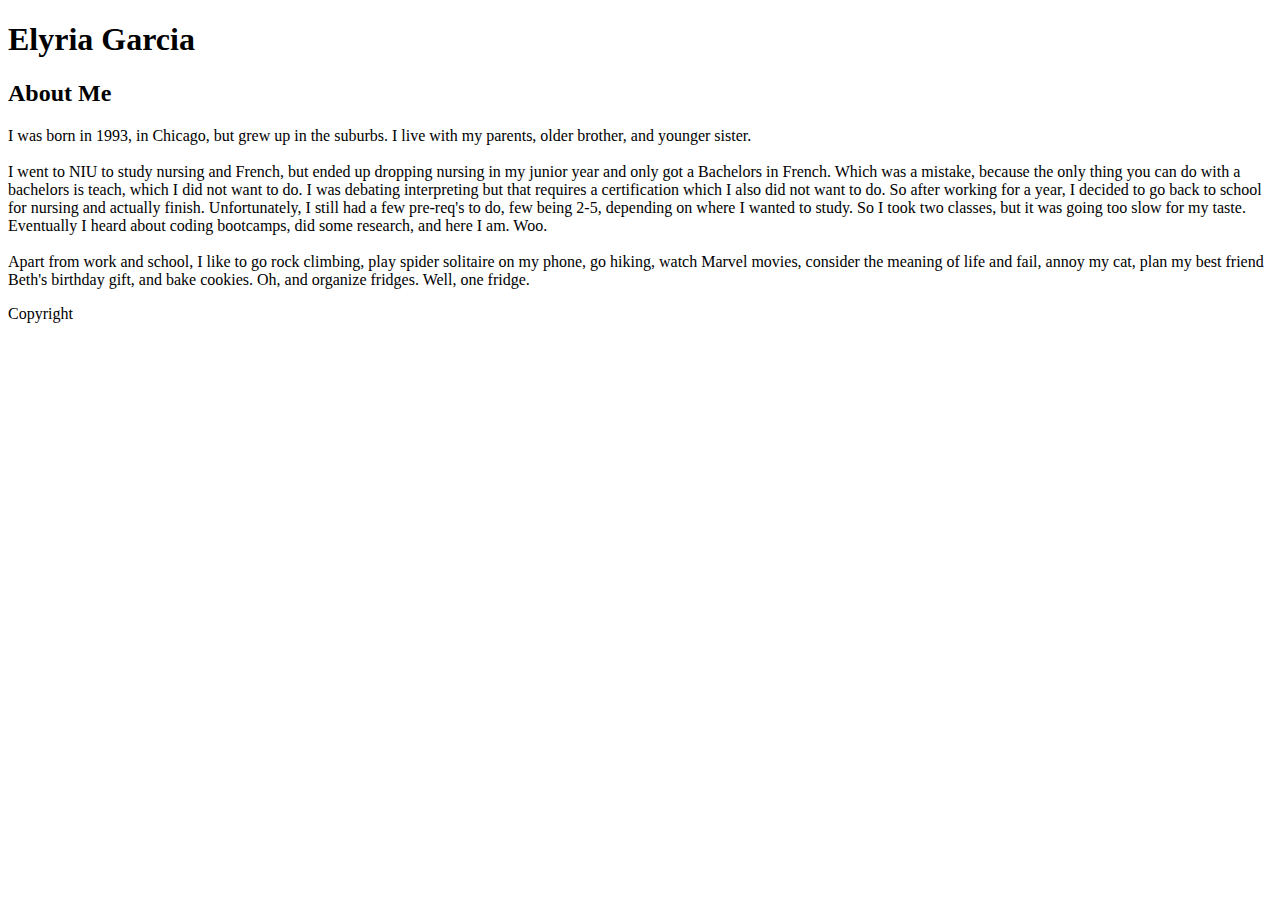
==== index.html @ 8ad92a2f "Titles to all" ====
<!DOCTYPE html>
<html lang="en">

<head>
    <meta charset="UTF-8">
    <meta name="viewport" content="width=device-width, initial-scale=1.0">
    <meta http-equiv="X-UA-Compatible" content="ie=edge">
    <title>My Portfolio</title>
</head>

<link rel="stylesheet" href="Assets/css/style.css">

<body>
    <h1>
        Elyria Garcia
    </h1>

    <div class="AboutMe">
        <h2>
            About Me
        </h2>

        <p>
            I was born in 1993, in Chicago, but grew up in the suburbs.
            I live with my parents, older brother, and younger sister.

            <br><br>

            I went to NIU to study nursing and French, but ended up dropping nursing in my
            junior year and only got a Bachelors in French. Which was a mistake, because the only thing you
            can do with a bachelors is teach, which I did not want to do. I was debating interpreting but
            that requires a certification which I also did not want to do. So after working for a year, I decided to go
            back to school for nursing and actually finish. Unfortunately, I still had a few pre-req's to do, few being
            2-5, depending on where I wanted to study. So I took two classes, but it was going too slow for my taste.
            Eventually I heard about coding bootcamps, did some research, and here I am. Woo.

            <br><br>

            Apart from work and school, I like to go rock climbing, play spider solitaire on my phone, go hiking, watch
            Marvel movies, consider the meaning of life and fail, annoy my cat, plan my best friend Beth's birthday
            gift, and bake cookies. Oh, and organize fridges. Well, one fridge.
        </p>
    </div>

    <footer>
        Copyright
    </footer>
</body>

</html>
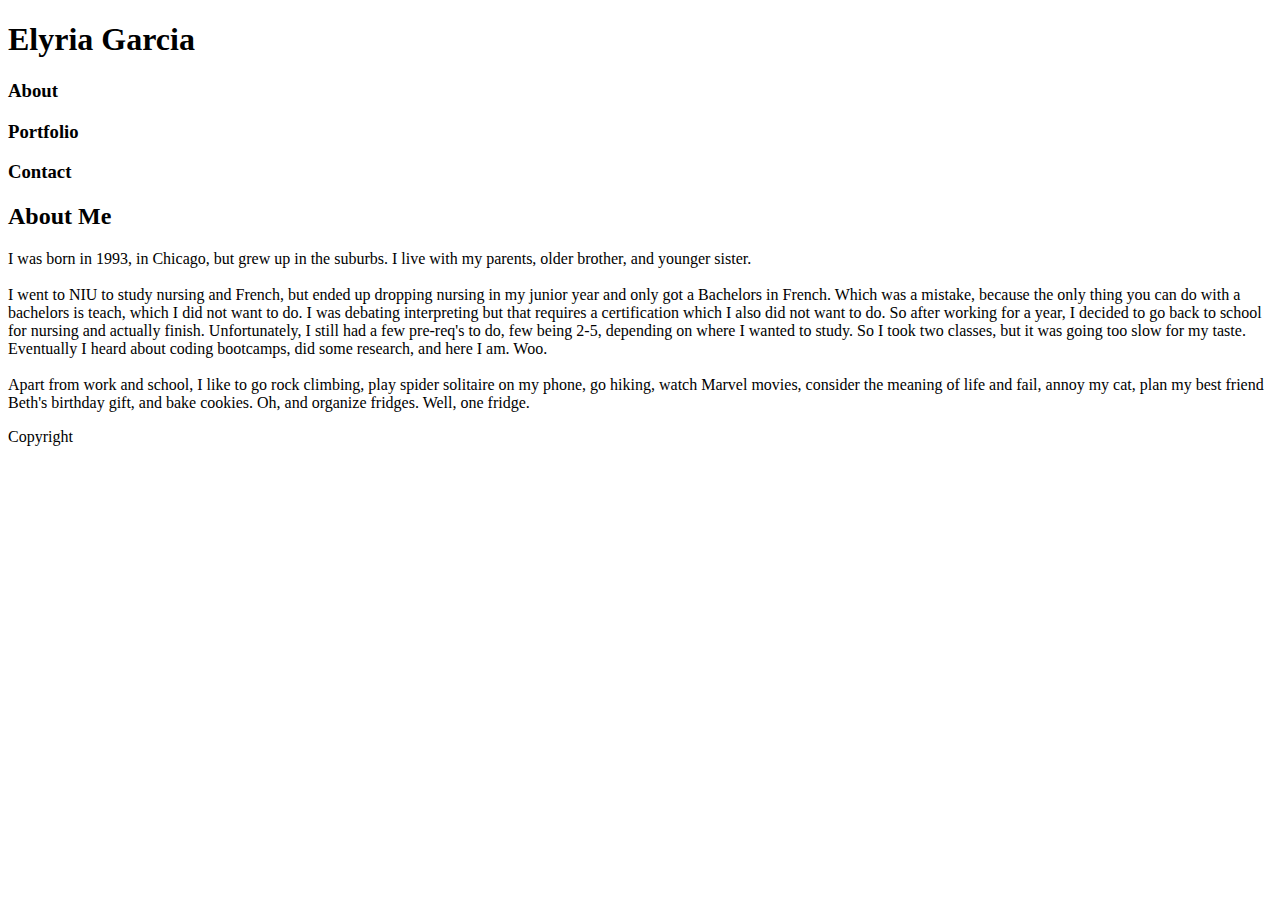
==== commit 19a7b07a: "Working on header" ====
--- a/index.html
+++ b/index.html
@@ -8,14 +8,29 @@
     <title>My Portfolio</title>
 </head>
 
-<link rel="stylesheet" href="Assets/css/style.css">
+<link rel="stylesheet" href="assets/css/style.css">
+<!-- <link rel="stylesheet" href="assets/css/reset.css"> -->
 
 <body>
-    <h1>
-        Elyria Garcia
-    </h1>
+    <div class="container">
+    <header>
+        <h1>
+            Elyria Garcia
+        </h1>
 
-    <div class="AboutMe">
+            <h3>
+                About
+            </h3>
+            <h3>
+                Portfolio
+            </h3>
+            <h3>
+                Contact
+            </h3>
+    </header>
+    </div>
+
+    <div class="about">
         <h2>
             About Me
         </h2>
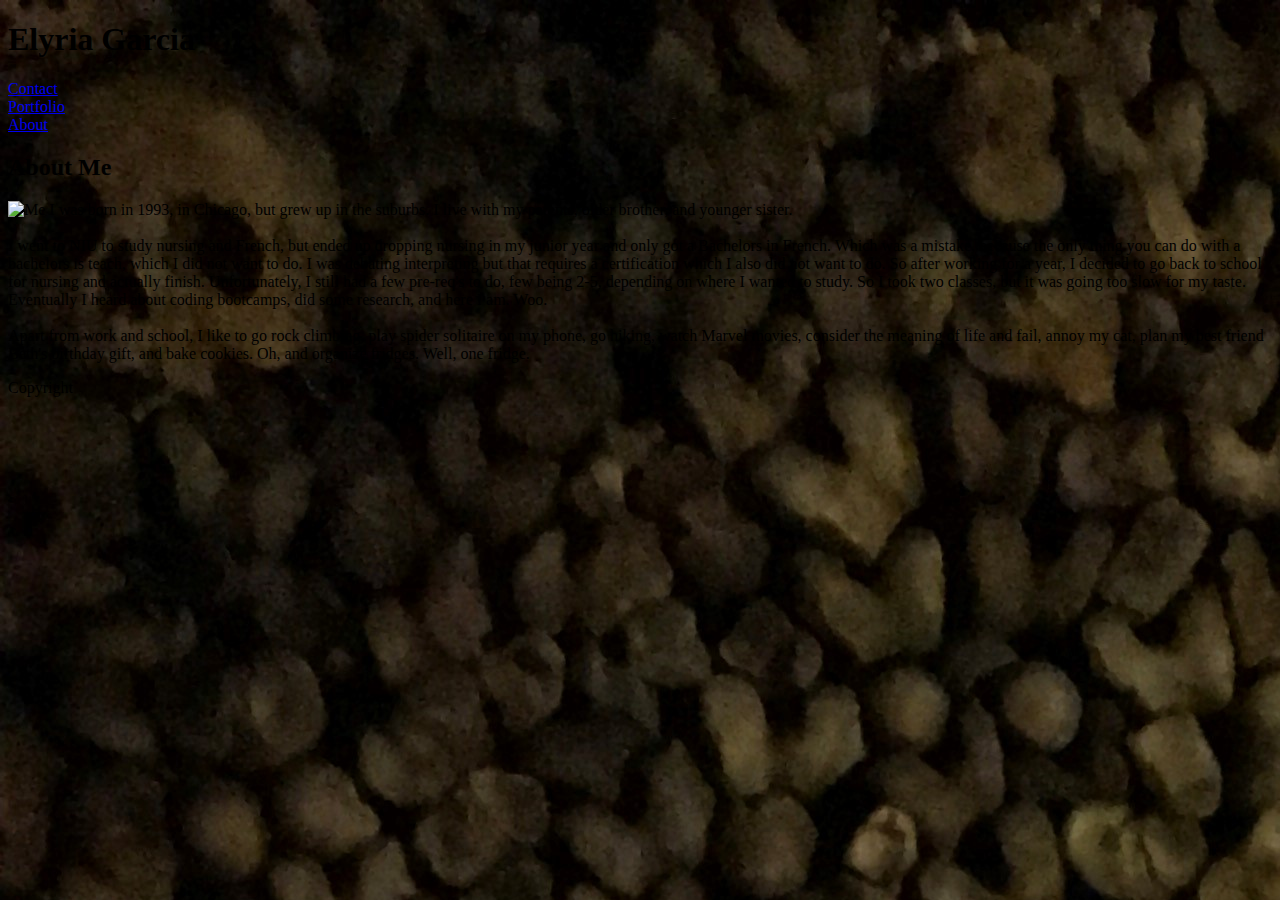
==== commit e4e8ce56: "form" ====
--- a/index.html
+++ b/index.html
@@ -9,33 +9,34 @@
 </head>
 
 <link rel="stylesheet" href="assets/css/style.css">
-<!-- <link rel="stylesheet" href="assets/css/reset.css"> -->
 
-<body>
+<body background="Assets/images/catacomb.JPG">
     <div class="container">
-    <header>
-        <h1>
-            Elyria Garcia
-        </h1>
+        <header>
+            <h1 id="name">
+                Elyria Garcia
+            </h1>
+            <nav id="contact">
+                <a href="contact.html">Contact</a>
+            </nav>
+            <nav id="portfolio">
+                <a href="portfolio.html">Portfolio</a>
+            </nav>
+            <nav id="about">
+                <a href="index.html">About</a>
+            </nav>
 
-            <h3>
-                About
-            </h3>
-            <h3>
-                Portfolio
-            </h3>
-            <h3>
-                Contact
-            </h3>
-    </header>
+
+        </header>
     </div>
 
-    <div class="about">
+    <div class="aboutme">
         <h2>
             About Me
         </h2>
 
         <p>
+            <img src="assets/images/profile.JPG" alt="Me" ; width="20%">
             I was born in 1993, in Chicago, but grew up in the suburbs.
             I live with my parents, older brother, and younger sister.
 
@@ -56,10 +57,12 @@
             gift, and bake cookies. Oh, and organize fridges. Well, one fridge.
         </p>
     </div>
+    <div class="footer">
+        <footer>
+            Copyright
+        </footer>
+    </div>
 
-    <footer>
-        Copyright
-    </footer>
 </body>
 
 </html>